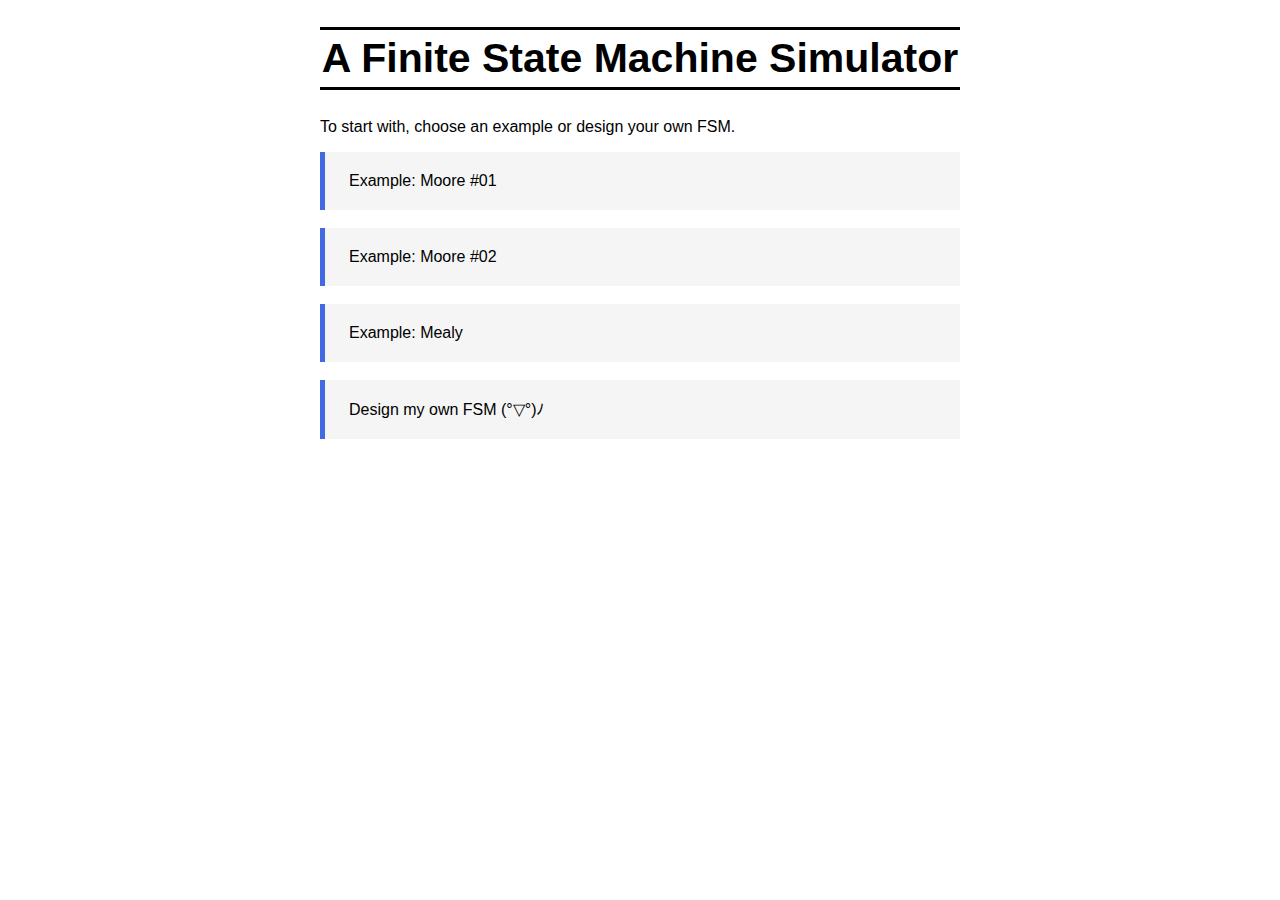
==== index.html @ 487b87f5 "Add files via upload" ====
<!DOCTYPE html>
<html>
<head>
    <title>An FSM Simulator</title>
    <meta charset="UTF-8">
    <link rel="stylesheet" href="home.css">
</head>
<body>
    <h1>A Finite State Machine Simulator</h1>
    <p>To start with, choose an example or design your own FSM.</p>
    <ul>
        <li><a href="moore01.html">Example: Moore #01</a></li><br>
        <li><a href="moore02.html">Example: Moore #02</a></li><br>
        <li><a href="mealy.html">Example: Mealy</a></li><br>
        <li><a href="userDesign.html">Design my own FSM (°▽°)ﾉ</a></li>
    </ul>
</body>
</html>
---- home.css ----
body {
    max-width: 640px;
    margin-left: auto;
    margin-right: auto;
    padding: 0 10px;
    font-family: Arial, Helvetica, sans-serif;
}

h1 {
    border-top-style: solid;
    border-bottom-style: solid;
    padding-top: 5px;
    padding-bottom: 5px;
    text-align: center;
    font-size: 41px;
}

ul {
    padding: 0;
    list-style-type: none;
}

li a {
    display: block;
    border-left: 5px solid royalblue;
    background-color: whitesmoke;
    padding: 20px 24px;
    text-decoration: none;
    color: black;
}

li a:hover {
    background-color: silver;
}
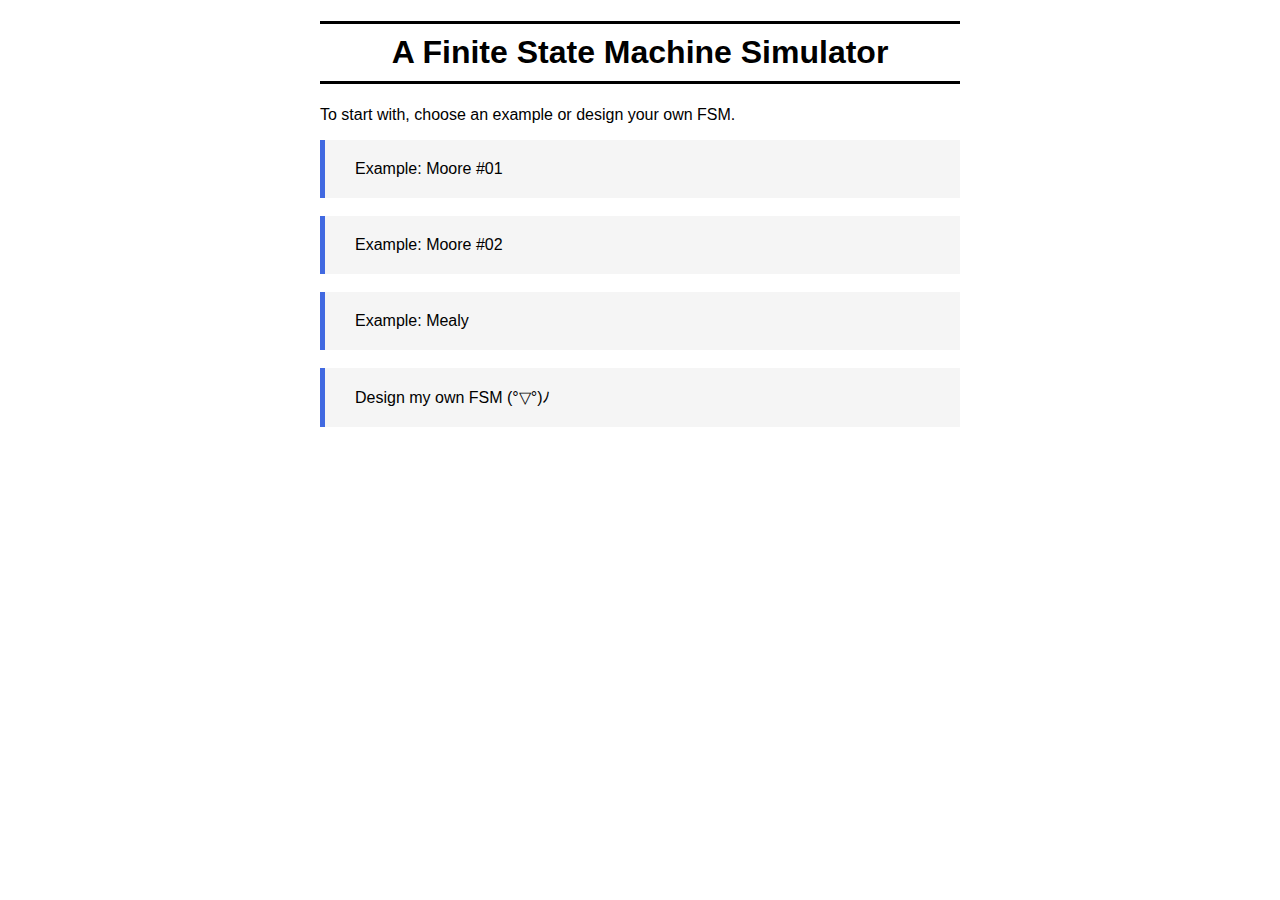
==== commit 99d4575c: "Add files via upload" ====
--- a/index.html
+++ b/index.html
@@ -2,17 +2,20 @@
 <html>
 <head>
     <title>An FSM Simulator</title>
+    <meta name="viewport" content="width=device-width, initial-scale=1.0">
     <meta charset="UTF-8">
     <link rel="stylesheet" href="home.css">
 </head>
 <body>
-    <h1>A Finite State Machine Simulator</h1>
-    <p>To start with, choose an example or design your own FSM.</p>
-    <ul>
-        <li><a href="moore01.html">Example: Moore #01</a></li><br>
-        <li><a href="moore02.html">Example: Moore #02</a></li><br>
-        <li><a href="mealy.html">Example: Mealy</a></li><br>
-        <li><a href="userDesign.html">Design my own FSM (°▽°)ﾉ</a></li>
-    </ul>
+    <div class="all">
+        <h1>A Finite State Machine Simulator</h1>
+        <p>To start with, choose an example or design your own FSM.</p>
+        <ul>
+            <li><a href="moore01/example.html">Example: Moore #01</a></li><br>
+            <li><a href="moore02/example.html">Example: Moore #02</a></li><br>
+            <li><a href="mealy/example.html">Example: Mealy</a></li><br>
+            <li><a href="userDesign.html">Design my own FSM (°▽°)ﾉ</a></li>
+        </ul>
+    </div>
 </body>
 </html>
--- a/home.css
+++ b/home.css
@@ -1,18 +1,17 @@
-body {
+* {
+    box-sizing: border-box;
+}
+
+.all {
     max-width: 640px;
-    margin-left: auto;
-    margin-right: auto;
-    padding: 0 10px;
+    margin: auto;
     font-family: Arial, Helvetica, sans-serif;
 }
 
 h1 {
-    border-top-style: solid;
-    border-bottom-style: solid;
-    padding-top: 5px;
-    padding-bottom: 5px;
+    border-style: solid none;
+    padding: 10px 0;
     text-align: center;
-    font-size: 41px;
 }
 
 ul {
@@ -24,7 +23,7 @@
     display: block;
     border-left: 5px solid royalblue;
     background-color: whitesmoke;
-    padding: 20px 24px;
+    padding: 20px 30px;
     text-decoration: none;
     color: black;
 }
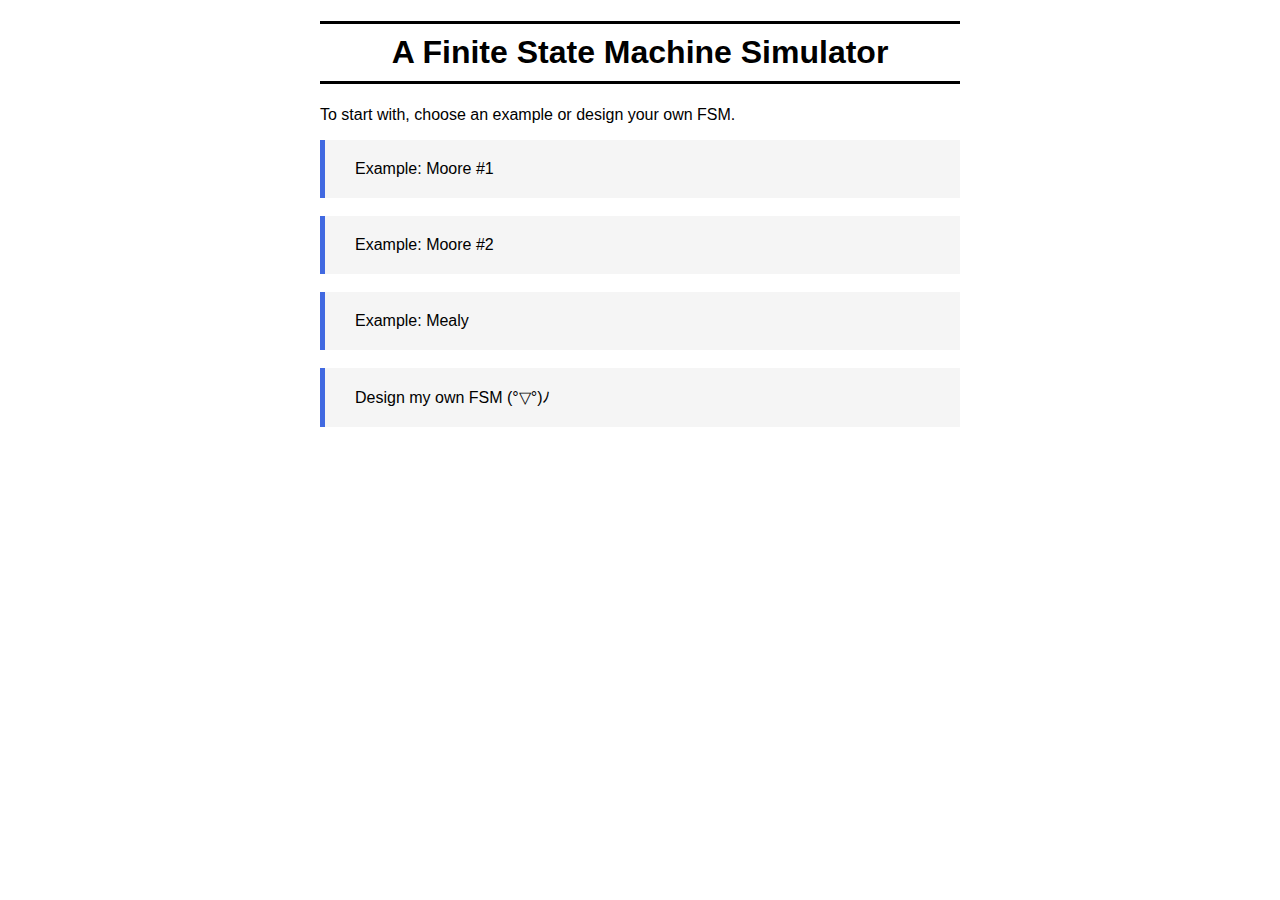
==== commit 319bcdf9: "Add files via upload" ====
--- a/index.html
+++ b/index.html
@@ -11,10 +11,10 @@
         <h1>A Finite State Machine Simulator</h1>
         <p>To start with, choose an example or design your own FSM.</p>
         <ul>
-            <li><a href="moore01/example.html">Example: Moore #01</a></li><br>
-            <li><a href="moore02/example.html">Example: Moore #02</a></li><br>
+            <li><a href="moore_1/example.html">Example: Moore #1</a></li><br>
+            <li><a href="moore_2/example.html">Example: Moore #2</a></li><br>
             <li><a href="mealy/example.html">Example: Mealy</a></li><br>
-            <li><a href="userDesign.html">Design my own FSM (°▽°)ﾉ</a></li>
+            <li><a href="user_design.html">Design my own FSM (°▽°)ﾉ</a></li>
         </ul>
     </div>
 </body>
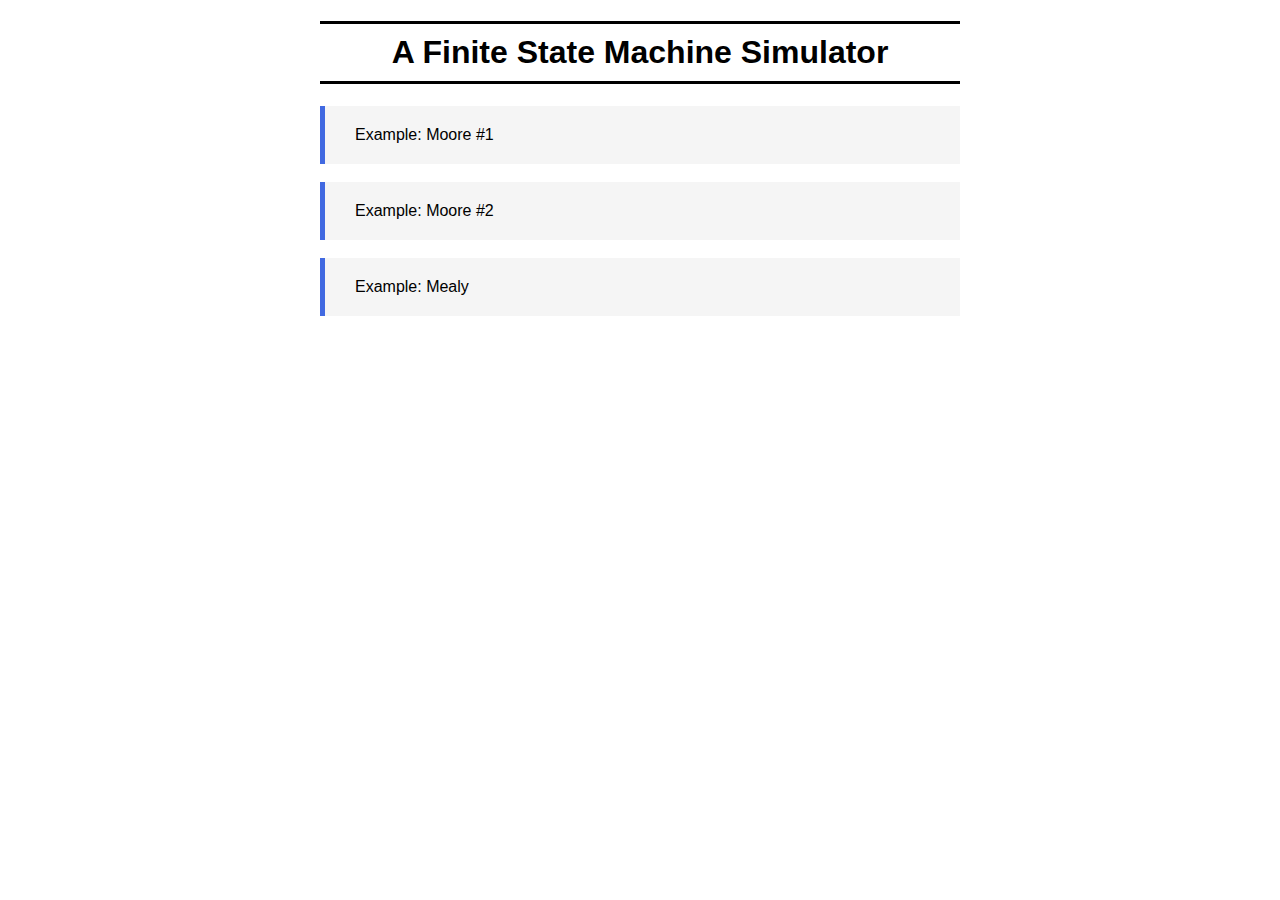
==== commit 026c8655: "Update index.html" ====
--- a/index.html
+++ b/index.html
@@ -9,12 +9,12 @@
 <body>
     <div class="all">
         <h1>A Finite State Machine Simulator</h1>
-        <p>To start with, choose an example or design your own FSM.</p>
+<!--         <p>To start with, choose an example or design your own FSM.</p> -->
         <ul>
             <li><a href="moore_1/example.html">Example: Moore #1</a></li><br>
             <li><a href="moore_2/example.html">Example: Moore #2</a></li><br>
             <li><a href="mealy/example.html">Example: Mealy</a></li><br>
-            <li><a href="user_design.html">Design my own FSM (°▽°)ﾉ</a></li>
+<!--             <li><a href="user_design.html">Design my own FSM (°▽°)ﾉ</a></li> -->
         </ul>
     </div>
 </body>
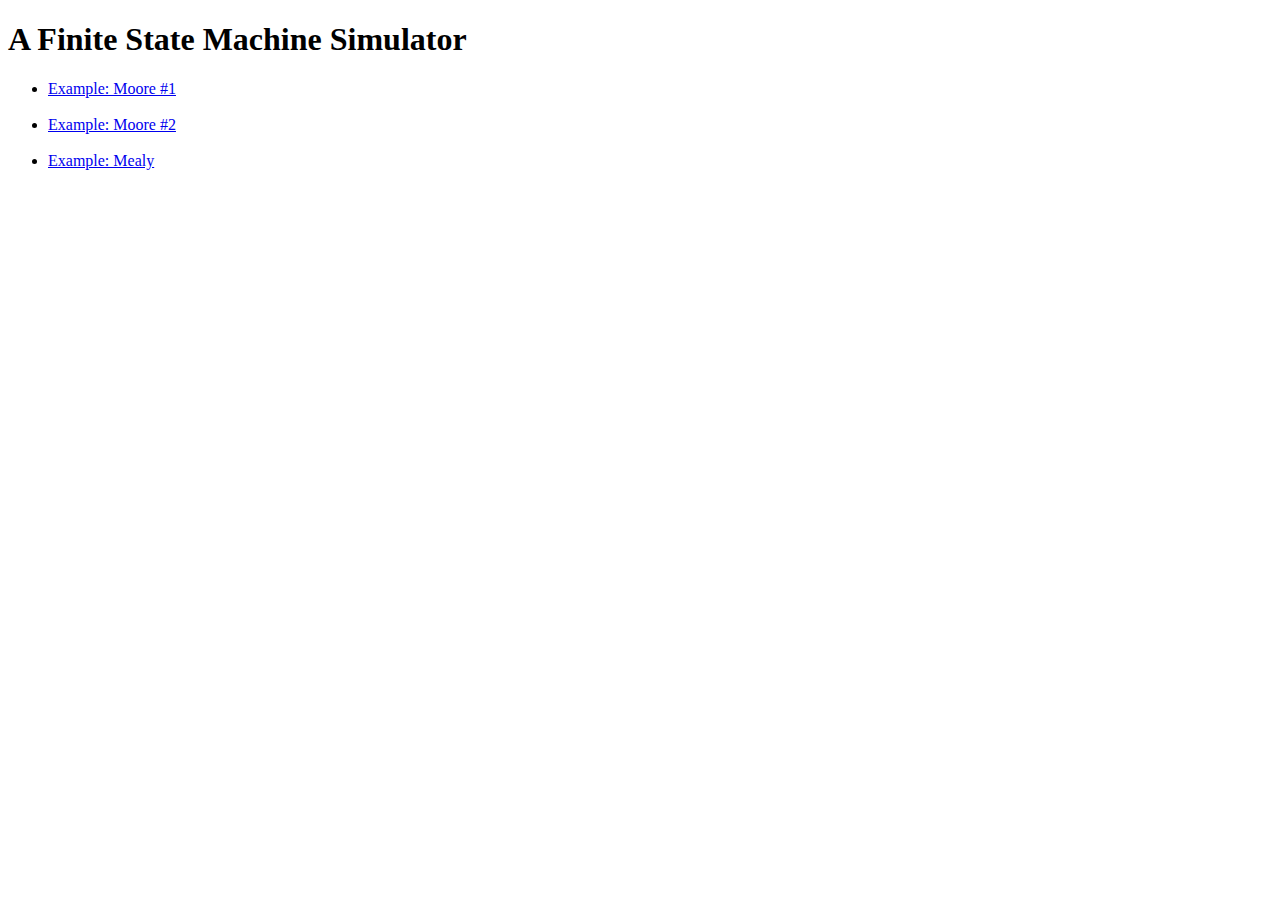
==== commit 8defee09: "Update index.html" ====
--- a/index.html
+++ b/index.html
@@ -4,7 +4,7 @@
     <title>An FSM Simulator</title>
     <meta name="viewport" content="width=device-width, initial-scale=1.0">
     <meta charset="UTF-8">
-    <link rel="stylesheet" href="home.css">
+    <link rel="stylesheet" href="https://github.com/snowdream-sun/beta/master/style/home.css">
 </head>
 <body>
     <div class="all">
